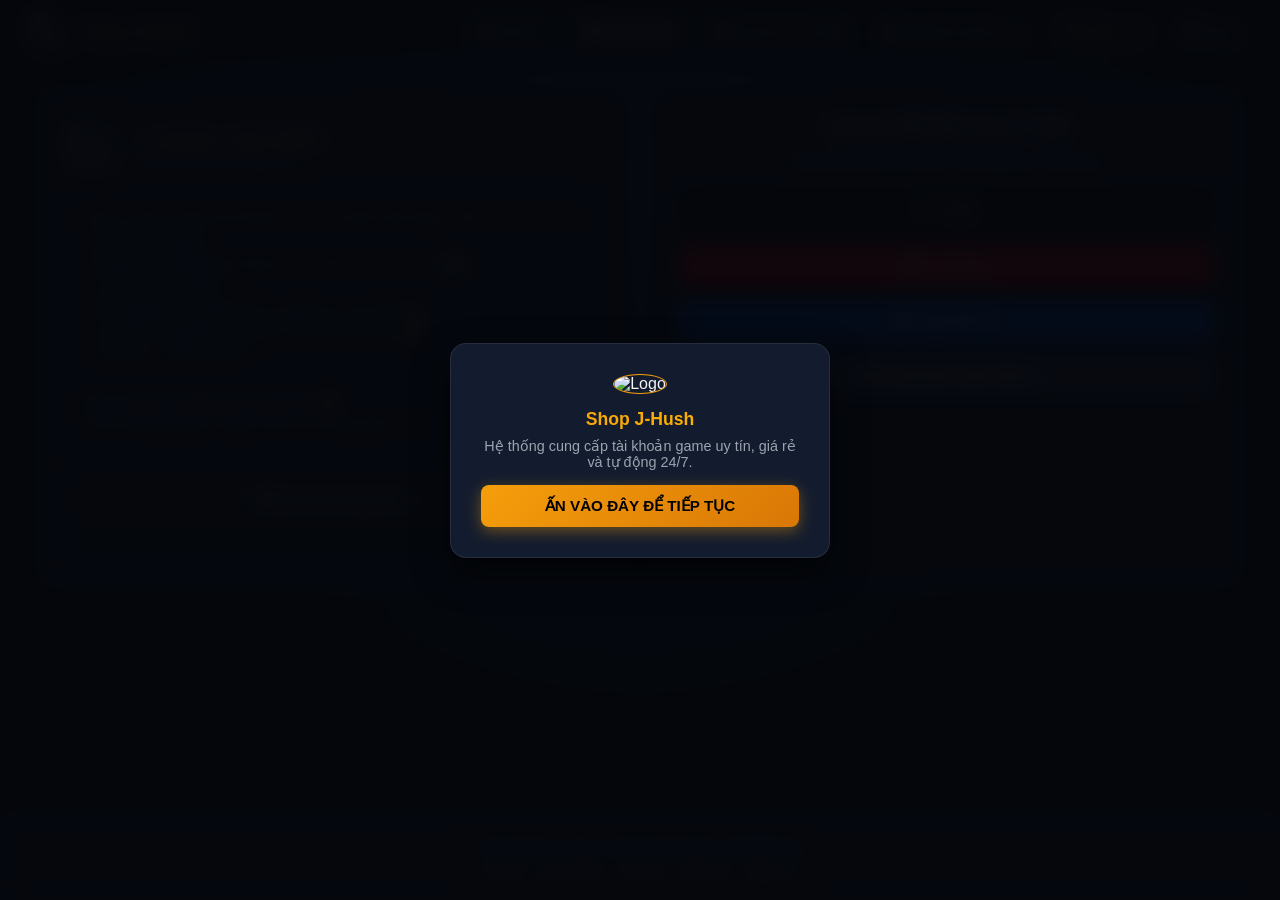
==== index.html @ 94e9c57f "Add files via upload" ====
<!DOCTYPE html>
<html lang="vi">
<head>
    <meta charset="UTF-8">
    <meta name="viewport" content="width=device-width, initial-scale=1.0">
    <meta name="description" content="Shop J-Hush - Hệ thống cung cấp tài khoản game uy tín, giá rẻ, thanh toán tự động qua QR 24/7.">
    <title>Shop J-Hush - Hệ Thống Tài Khoản Game Uy Tín</title>
    <!-- Preconnect tới các domain bên ngoài để giảm độ trễ DNS/TLS khi tải font & ảnh -->
    <link rel="preconnect" href="https://cdnjs.cloudflare.com" crossorigin>
    <link rel="preconnect" href="https://images.unsplash.com" crossorigin>
    <link rel="preconnect" href="https://img.vietqr.io" crossorigin>
    <!-- FontAwesome Icons -->
    <link rel="stylesheet" href="https://cdnjs.cloudflare.com/ajax/libs/font-awesome/6.4.0/css/all.min.css">
    <!-- CSS Tùy Chỉnh -->
    <link rel="stylesheet" href="style.css">
</head>
<body>

    <!-- Lớp nền động giả lập iFrame/Mask -->
    <div class="default-mask"></div>

    <!-- Màn hình chào mừng lần đầu truy cập (Kích hoạt âm thanh & Vào trang) -->
    <div class="welcome-overlay" id="welcomeOverlay">
        <div class="welcome-card animate-pop">
            <img src="https://images.unsplash.com/photo-1535713875002-d1d0cf377fde?w=100" class="welcome-logo site-logo" id="welcomeLogoImg" alt="Logo">
            <h2 class="brand-title" style="margin-bottom: 8px;">Shop J-Hush</h2>
            <p style="font-size: 0.9rem; color: var(--text-muted); margin-bottom: 15px;">Hệ thống cung cấp tài khoản game uy tín, giá rẻ và tự động 24/7.</p>
            <button class="btn-continue" onclick="enterWebsite()">ẤN VÀO ĐÂY ĐỂ TIẾP TỤC</button>
        </div>
    </div>

    <!-- Thanh Điều Hướng (Navbar) -->
    <header class="top-navbar">
        <div class="nav-left">
            <img src="https://images.unsplash.com/photo-1535713875002-d1d0cf377fde?w=100" class="site-logo" id="navbarLogoImg" alt="Logo">
            <span class="brand-title">Shop J-Hush</span>
        </div>
        <nav class="nav-right">
            <a href="#" class="nav-link" onclick="switchTab('promoTab', this)"><i class="fa-solid fa-gift"></i> Ưu Đãi</a>
            <a href="#" class="nav-link active" onclick="switchTab('introTab', this)"><i class="fa-solid fa-circle-info"></i> Giới Thiệu</a>
            <a href="#" class="nav-link" onclick="switchTab('shopTab', this)"><i class="fa-solid fa-store"></i> Lựa Acc Có Sẵn</a>
            <a href="#" class="nav-link" onclick="switchTab('formTab', this)"><i class="fa-solid fa-file-pen"></i> Đăng Kí Mua Acc</a>
            <a href="admin.html" class="nav-link admin-nav-btn"><i class="fa-solid fa-shield-halved"></i> Quản Trị</a>
            <button class="btn-theme-toggle" id="themeToggleBtn" onclick="toggleTheme()"><i class="fa-solid fa-sun"></i> Sáng</button>
        </nav>
    </header>

    <!-- Nội Dung Chính SPA (Khách Hàng) -->
    <main class="main-content">

        <!-- TAB 1: ƯU ĐÃI (PROMO) -->
        <section id="promoTab" class="page-tab">
            <div class="promo-container">
                <div class="promo-box hover-card">
                    <i class="fa-solid fa-fire" style="font-size: 2.5rem; color: var(--gold); margin-bottom: 12px;"></i>
                    <h3>Mã Giảm Giá 5% Đơn Đầu Tiên</h3>
                    <p style="color: var(--text-muted); font-size: 0.9rem; margin: 10px 0 15px;">Hệ thống chống gian lận ghi nhận thiết bị của bạn. Nhận mã định danh ngay:</p>
                    <div id="discountCodeDisplay" style="background: rgba(0,0,0,0.3); padding: 10px; border-radius: 6px; font-weight: bold; color: var(--gold); margin-bottom: 15px;">Đang kiểm tra thiết bị...</div>
                    <button class="btn-buy" onclick="claimDiscountCode()">Nhận Mã Giảm Giá</button>
                </div>
                <div class="promo-box hover-card">
                    <i class="fa-solid fa-dharmachakra" style="font-size: 2.5rem; color: var(--accent-blue); margin-bottom: 12px;"></i>
                    <h3>Vòng Quay May Mắn (Wheel Deal)</h3>
                    <p style="color: var(--text-muted); font-size: 0.9rem; margin: 10px 0 15px;">Thử vận may trúng thẻ cào, mã giảm giá khủng hoặc acc VIP miễn phí.</p>
                    <div class="wheel-container">
                        <div class="wheel-pointer"></div>
                        <div class="wheel-circle" id="wheelCircle">
                            <div class="wheel-slice slice-1"><span>10k</span></div>
                            <div class="wheel-slice slice-2"><span>Giảm 5%</span></div>
                            <div class="wheel-slice slice-3"><span>20k</span></div>
                            <div class="wheel-slice slice-4"><span>Chúc May Mắn</span></div>
                            <div class="wheel-slice slice-5"><span>Giảm 10%</span></div>
                            <div class="wheel-slice slice-6"><span>Thẻ 50k</span></div>
                        </div>
                    </div>
                    <button class="btn-submit pulse-anim" style="margin-top: 15px;" onclick="spinWheel()">Quay Thưởng Ngay</button>
                </div>
            </div>
        </section>

        <!-- TAB 2: GIỚI THIỆU (INTRO) -->
        <section id="introTab" class="page-tab active">
            <div class="intro-dual-grid">
                <!-- Cột trái: Thẻ Profile Admin & Trình phát nhạc -->
                <div class="intro-box text-left-box hover-card">
                    <div style="display: flex; align-items: center; gap: 15px; margin-bottom: 15px;">
                        <img src="https://images.unsplash.com/photo-1535713875002-d1d0cf377fde?w=100" class="site-logo admin-avatar-profile" id="introAvatarImg" alt="Avatar Admin" style="width: 60px; height: 60px;">
                        <div>
                            <h2 class="brand-title" style="font-size: 1.25rem;" id="introAdminTitle">J-HUSH / HUY ĐỨC</h2>
                            <p style="font-size: 0.82rem; color: var(--text-muted);">Uy tín tạo nên thương hiệu</p>
                        </div>
                    </div>

                    <!-- Nội dung giới thiệu -->
                    <div class="intro-text-content" id="displayIntroText">
                        Chào cả nhà. Shop mk là buôn của các ad lớn (ad Công, Trâm ...vv) cọc ut và có ctv hơn 50 group.<br>
                        - Mk buôn lên tương tác rộng ae nào cần tìm gì cứ ib mk 📩<br>
                        - Có cân tg có check ut<br>
                        - Hỗ trợ góp, tìm và lên đời acc (thuê acc trọn đời) 🔥<br>
                        - Ae vào thì nhớ để mk một slot +kèo cân hết luôn 🥰<br>
                        - Các dịch vụ khác liqi và ff<br><br>
                        <b>Lưu ý: Hãy là người gd thông minh 🫰</b><br>
                        Theo dõi đồng hành cùng mk trên nền tảng khác nhớ...
                    </div>
                    
                    <!-- Trình phát nhạc nền tùy chỉnh -->
                    <div class="music-player-box">
                        <audio id="bgAudio" loop></audio>
                        <div style="display: flex; gap: 10px; margin-bottom: 8px;">
                            <button class="btn-play-custom" id="btnPlayMusic" onclick="togglePlayMusic()"><i class="fa-solid fa-play"></i> Phát/Tạm dừng nhạc</button>
                        </div>
                        <div class="progress-container" onclick="seekAudio(event)">
                            <div class="progress-bar" id="audioProgressBar"></div>
                        </div>
                        <div class="time-display" id="audioTimeDisplay">0:00</div>
                    </div>
                </div>

                <!-- Cột phải: Thông tin liên kết mạng xã hội chính thức -->
                <div class="intro-box hover-card" style="text-align: center;">
                    <h3 style="margin-bottom: 15px;"><i class="fa-solid fa-share-nodes" style="color: var(--gold);"></i> Kênh Kết Nối Chính Thức</h3>
                    <p style="font-size: 0.85rem; color: var(--text-muted); margin-bottom: 20px;">Giao dịch trực tiếp qua các nền tảng sau của Shop:</p>
                    
                    <div class="social-links-grid" style="grid-template-columns: 1fr; gap: 15px;">
                        <a href="#" id="socialTiktok" target="_blank" class="social-hover-btn tiktok"><i class="fa-brands fa-tiktok"></i> TikTok</a>
                        <a href="#" id="socialYoutube" target="_blank" class="social-hover-btn youtube"><i class="fa-brands fa-youtube"></i> YouTube</a>
                        <a href="#" id="socialZalo" target="_blank" class="social-hover-btn zalo"><i class="fa-solid fa-comment-sms"></i> Zalo Hỗ Trợ</a>
                        <a href="#" id="socialFacebook" class="social-hover-btn facebook"><i class="fa-brands fa-facebook"></i> Facebook</a>
                    </div>
                </div>
            </div>
        </section>

        <!-- TAB 3: LỰA ACC CÓ SẴN (SHOP) -->
        <section id="shopTab" class="page-tab">
            <div class="filter-section">
                <input type="text" id="searchInput" class="filter-input" placeholder="Tìm theo tên acc hoặc mã số (VD: JH-01)..." onkeyup="filterAccounts()">
                <div class="preset-buttons">
                    <button class="btn-preset active" onclick="setPriceFilter('all', this)">Tất cả</button>
                    <button class="btn-preset" onclick="setPriceFilter('cheap', this)">&lt; 100k</button>
                    <button class="btn-preset" onclick="setPriceFilter('mid', this)">100k - 500k</button>
                    <button class="btn-preset" onclick="setPriceFilter('high', this)">500k - 2Tr</button>
                    <button class="btn-preset" onclick="setPriceFilter('expensive', this)">&gt; 2Tr</button>
                </div>
            </div>

            <!-- Lưới hiển thị tài khoản kèm trạng thái Đang bán / Đã bán / Bị ban -->
            <div class="acc-grid" id="accountGrid"></div>
        </section>

        <!-- TAB 4: ĐĂNG KÍ MUA ACC (FORM) -->
        <section id="formTab" class="page-tab">
            <div class="admin-box hover-card" style="max-width: 800px; margin: 0 auto; text-align: center;">
                <h3 style="margin-bottom: 12px;"><i class="fa-solid fa-file-pen"></i> Đăng Kí & Yêu Cầu Tìm Acc Theo Yêu Cầu</h3>
                <p style="color: var(--text-muted); font-size: 0.9rem; margin-bottom: 20px;">Điền thông tin trực tiếp qua biểu mẫu Google Forms bên dưới hoặc mở sang tab riêng.</p>
                <div style="position: relative; padding-bottom: 56.25%; height: 0; overflow: hidden; border-radius: 8px; border: 1px solid var(--card-border);">
                    <iframe src="https://docs.google.com/forms/d/e/1FAIpQLSe.../viewform?embedded=true" style="position: absolute; top: 0; left: 0; width: 100%; height: 100%; border:0;" allowfullscreen>Đang tải...</iframe>
                </div>
                <a href="https://docs.google.com/forms/" target="_blank" class="btn-submit" style="display: inline-block; margin-top: 20px; text-decoration: none;">Mở Biểu Mẫu Trực Tuyến Nền Tảng Gốc</a>
            </div>
        </section>

    </main>

    <!-- Modal Thanh Toán QR Tự Động -->
    <div class="modal-overlay" id="buyModal">
        <div class="modal-card animate-pop">
            <button class="btn-close-modal" onclick="closeModal()">&times;</button>
            <h3 style="margin-bottom: 10px;"><i class="fa-solid fa-qrcode"></i> Thanh Toán Tự Động Qua QR</h3>
            <p style="font-size: 0.85rem; color: var(--text-muted); margin-bottom: 12px;">Quét mã QR bên dưới để thanh toán. Cú pháp chuyển khoản tự động kèm theo mã:</p>
            
            <div style="background: rgba(255,255,255,0.05); padding: 10px; border-radius: 8px; margin-bottom: 12px; text-align: center;">
                <img id="modalQrImg" src="" alt="QR Ngân Hàng" style="width: 180px; height: 180px; object-fit: contain; border-radius: 6px; background: white; padding: 5px;">
                <div style="margin-top: 8px; font-size: 0.9rem; font-weight: bold; color: var(--gold);" id="modalSyntaxCode">Nội dung CK: Mua JH-01</div>
            </div>

            <div style="display: flex; justify-content: space-between; align-items: center; margin-bottom: 15px; background: rgba(0,0,0,0.2); padding: 10px; border-radius: 6px;">
                <span id="modalAccCode" style="font-size: 0.85rem; color: var(--gold); font-weight: bold;">JH-01</span>
                <span id="modalAccPrice" style="color: #22c55e; font-weight: 800; font-size: 1.15rem;">0đ</span>
            </div>
            <button class="btn-submit" onclick="confirmPaymentZalo()">Xác Nhận Đã Chuyển & Gửi Zalo Admin</button>
        </div>
    </div>

    <!-- Chân Trang Footer -->
    <footer class="site-footer">
        <p>&copy; 2026 Shop J-Hush. Hotline/Zalo hỗ trợ: 0362062410.</p>
        <div class="footer-socials">
            <a href="#" onclick="switchTab('promoTab', document.querySelectorAll('.nav-link')[0])">Ưu Đãi</a>
            <a href="#" onclick="switchTab('introTab', document.querySelectorAll('.nav-link')[1])">Giới Thiệu</a>
            <a href="#" onclick="switchTab('shopTab', document.querySelectorAll('.nav-link')[2])">Lựa Acc</a>
            <a href="#" onclick="switchTab('formTab', document.querySelectorAll('.nav-link')[3])">Đăng Kí</a>
            <a href="admin.html">Quản Trị</a>
        </div>
    </footer>

    <!-- JavaScript Tùy Chỉnh -->
    <script src="data.js" defer></script>
    <script src="script.js" defer></script>
</body>
</html>
---- style.css ----
/* Thiết lập biến màu sắc cơ bản (Mặc định: Giao diện Tối/Dark Mode) */
:root {
    --bg-main: #0b0f19;
    --bg-card: #131c2e;
    --card-border: rgba(255, 255, 255, 0.08);
    --text-main: #f3f4f6;
    --text-muted: #9ca3af;
    --gold: #f59e0b;
    --accent-blue: #3b82f6;
    --accent-glow: rgba(59, 130, 246, 0.3);
    --nav-bg: rgba(11, 15, 25, 0.85);
}

/* Biến màu cho Giao diện Sáng (Light Mode) */
body.light-theme {
    --bg-main: #f4f6f8;
    --bg-card: #ffffff;
    --card-border: rgba(0, 0, 0, 0.1);
    --text-main: #1f2937;
    --text-muted: #6b7280;
    --gold: #d97706;
    --accent-blue: #2563eb;
    --accent-glow: rgba(37, 99, 235, 0.2);
    --nav-bg: rgba(244, 246, 248, 0.9);
}

* {
    box-sizing: border-box;
    margin: 0;
    padding: 0;
    font-family: 'Segoe UI', Tahoma, Geneva, Verdana, sans-serif;
}

/* Tối ưu: chỉ áp transition cho các phần tử thực sự đổi màu khi chuyển Sáng/Tối,
   thay vì toàn bộ trang (giảm tải cho trình duyệt, đặc biệt trên máy yếu). */
body,
.welcome-card, .top-navbar, .hover-card, .acc-card, .filter-section,
.filter-input, .btn-theme-toggle, .btn-preset, .modal-card, .site-footer,
.nav-link, .progress-container, .music-player-box {
    transition: background-color 0.3s ease, color 0.3s ease, border-color 0.3s ease;
}

body {
    background-color: var(--bg-main);
    color: var(--text-main);
    min-height: 100vh;
    display: flex;
    flex-direction: column;
    overflow-x: hidden;
}

/* Lớp nền Mask mờ động */
.default-mask {
    position: fixed;
    top: 0; left: 0; width: 100%; height: 100%;
    background: radial-gradient(circle at 50% 20%, var(--accent-glow) 0%, transparent 60%);
    pointer-events: none;
    z-index: 0;
}

/* Màn hình Chào Mừng Lần Đầu (Welcome Overlay) */
.welcome-overlay {
    position: fixed;
    top: 0; left: 0; width: 100%; height: 100%;
    background: rgba(5, 7, 12, 0.95);
    backdrop-filter: blur(10px);
    z-index: 9999;
    display: flex;
    align-items: center;
    justify-content: center;
    transition: opacity 0.5s ease, visibility 0.5s ease;
}

.welcome-overlay.hidden {
    opacity: 0;
    visibility: hidden;
}

.welcome-card {
    background: var(--bg-card);
    border: 1px solid var(--card-border);
    padding: 30px;
    border-radius: 16px;
    text-align: center;
    max-width: 380px;
    width: 90%;
    box-shadow: 0 15px 35px rgba(0,0,0,0.5);
}

.welcome-logo {
    width: 75px;
    height: 75px;
    border-radius: 50%;
    object-fit: cover;
    border: 2px solid var(--gold);
    margin-bottom: 15px;
}

.btn-continue {
    background: linear-gradient(135deg, var(--gold), #d97706);
    color: #000;
    border: none;
    padding: 12px 20px;
    font-weight: bold;
    border-radius: 8px;
    cursor: pointer;
    width: 100%;
    font-size: 0.95rem;
    box-shadow: 0 4px 15px rgba(245, 158, 11, 0.4);
}

.btn-continue:hover {
    filter: brightness(1.1);
}

/* Thanh điều hướng (Top Navbar) */
.top-navbar {
    position: sticky;
    top: 0;
    background: var(--nav-bg);
    backdrop-filter: blur(12px);
    border-bottom: 1px solid var(--card-border);
    display: flex;
    justify-content: space-between;
    align-items: center;
    padding: 12px 30px;
    z-index: 1000;
}

.nav-left {
    display: flex;
    align-items: center;
    gap: 12px;
}

.site-logo {
    width: 40px;
    height: 40px;
    border-radius: 50%;
    object-fit: cover;
    border: 1px solid var(--gold);
}

.brand-title {
    font-size: 1.1rem;
    font-weight: 800;
    background: linear-gradient(135deg, var(--gold), #ffb703);
    -webkit-background-clip: text;
    -webkit-text-fill-color: transparent;
}

.nav-right {
    display: flex;
    align-items: center;
    gap: 15px;
}

.nav-link {
    color: var(--text-muted);
    text-decoration: none;
    font-size: 0.9rem;
    font-weight: 600;
    padding: 6px 12px;
    border-radius: 6px;
    display: flex;
    align-items: center;
    gap: 6px;
}

.nav-link:hover, .nav-link.active {
    color: var(--text-main);
    background: rgba(255,255,255,0.06);
}

.admin-nav-btn {
    border: 1px solid rgba(245, 158, 11, 0.4);
    color: var(--gold);
}

.btn-theme-toggle {
    background: transparent;
    border: 1px solid var(--card-border);
    color: var(--text-main);
    padding: 6px 12px;
    border-radius: 6px;
    cursor: pointer;
    font-size: 0.85rem;
    display: flex;
    align-items: center;
    gap: 6px;
}

/* Nội dung chính SPA */
.main-content {
    flex: 1;
    max-width: 1200px;
    width: 95%;
    margin: 25px auto;
    position: relative;
    z-index: 1;
}

.page-tab {
    display: none;
    animation: fadeIn 0.4s ease forwards;
}

.page-tab.active {
    display: block;
}

@keyframes fadeIn {
    from { opacity: 0; transform: translateY(10px); }
    to { opacity: 1; transform: translateY(0); }
}

/* Hiệu ứng khung thẻ hover */
.hover-card {
    background: var(--bg-card);
    border: 1px solid var(--card-border);
    border-radius: 14px;
    padding: 25px;
    box-shadow: 0 8px 25px rgba(0,0,0,0.2);
}

/* Tab Ưu Đãi (Promo) */
.promo-container {
    display: grid;
    grid-template-columns: repeat(auto-fit, minmax(320px, 1fr));
    gap: 20px;
}

.promo-box {
    text-align: center;
}

.btn-buy {
    background: var(--accent-blue);
    color: white;
    border: none;
    padding: 10px 20px;
    border-radius: 6px;
    cursor: pointer;
    font-weight: 600;
}

/* Vòng quay may mắn */
.wheel-container {
    position: relative;
    width: 200px;
    height: 200px;
    margin: 15px auto;
    border-radius: 50%;
    border: 4px solid var(--gold);
    overflow: hidden;
    box-shadow: 0 0 15px rgba(245, 158, 11, 0.3);
}

.wheel-circle {
    width: 100%;
    height: 100%;
    position: relative;
    border-radius: 50%;
    transition: transform 4s cubic-bezier(0.15, 0.9, 0.2, 1);
}

.wheel-slice {
    position: absolute;
    width: 50%;
    height: 50%;
    transform-origin: 100% 100%;
    display: flex;
    align-items: center;
    justify-content: center;
    font-size: 0.75rem;
    font-weight: bold;
    color: #fff;
    border: 1px solid rgba(0,0,0,0.2);
}

.wheel-slice span {
    transform: rotate(45deg);
    position: absolute;
    bottom: 20px;
    right: 20px;
}

.slice-1 { background: #ef4444; transform: rotate(0deg) skewY(-30deg); }
.slice-2 { background: #f59e0b; transform: rotate(60deg) skewY(-30deg); }
.slice-3 { background: #10b981; transform: rotate(120deg) skewY(-30deg); }
.slice-4 { background: #3b82f6; transform: rotate(180deg) skewY(-30deg); }
.slice-5 { background: #8b5cf6; transform: rotate(240deg) skewY(-30deg); }
.slice-6 { background: #ec4899; transform: rotate(300deg) skewY(-30deg); }

.wheel-pointer {
    position: absolute;
    top: -10px;
    left: 50%;
    transform: translateX(-50%);
    width: 0; height: 0;
    border-left: 10px solid transparent;
    border-right: 10px solid transparent;
    border-top: 15px solid #fff;
    z-index: 10;
}

/* Tab Giới Thiệu (Intro Dual Grid) */
.intro-dual-grid {
    display: grid;
    grid-template-columns: 1fr 1fr;
    gap: 25px;
}

@media(max-width: 850px) {
    .intro-dual-grid { grid-template-columns: 1fr; }
    .top-navbar { padding: 10px 15px; flex-direction: column; gap: 10px; }
    .nav-right { flex-wrap: wrap; justify-content: center; }
}

.intro-text-content {
    font-size: 0.9rem;
    line-height: 1.6;
    color: var(--text-muted);
    background: rgba(0,0,0,0.2);
    padding: 15px;
    border-radius: 8px;
    margin-bottom: 20px;
}

/* Trình phát nhạc custom */
.music-player-box {
    background: rgba(0,0,0,0.3);
    padding: 12px;
    border-radius: 8px;
    border: 1px solid var(--card-border);
}

.btn-play-custom {
    background: rgba(255,255,255,0.08);
    border: 1px solid var(--card-border);
    color: var(--text-main);
    padding: 6px 12px;
    border-radius: 6px;
    cursor: pointer;
    font-size: 0.85rem;
    display: flex;
    align-items: center;
    gap: 6px;
    width: 100%;
    justify-content: center;
}

.progress-container {
    width: 100%;
    height: 6px;
    background: rgba(255,255,255,0.1);
    border-radius: 3px;
    cursor: pointer;
    margin-top: 8px;
    overflow: hidden;
}

.progress-bar {
    width: 0%;
    height: 100%;
    background: var(--gold);
    border-radius: 3px;
}

.time-display {
    font-size: 0.75rem;
    color: var(--text-muted);
    text-align: right;
    margin-top: 4px;
}

/* Các nút liên kết mạng xã hội */
.social-links-grid {
    display: grid;
    gap: 10px;
}

.social-hover-btn {
    display: flex;
    align-items: center;
    justify-content: center;
    gap: 10px;
    padding: 12px;
    border-radius: 8px;
    text-decoration: none;
    font-weight: 600;
    font-size: 0.9rem;
    color: white;
    box-shadow: 0 4px 12px rgba(0,0,0,0.2);
}

.social-hover-btn.tiktok { background: #000000; border: 1px solid #333; }
.social-hover-btn.youtube { background: #ff0000; }
.social-hover-btn.zalo { background: #0068ff; }
.social-hover-btn.facebook { background: #475569; opacity: 0.8; }

/* Tab Shop Lựa Acc */
.filter-section {
    margin-bottom: 25px;
    background: var(--bg-card);
    padding: 20px;
    border-radius: 14px;
    border: 1px solid var(--card-border);
}

.filter-input {
    width: 100%;
    padding: 12px 15px;
    background: rgba(0,0,0,0.2);
    border: 1px solid var(--card-border);
    border-radius: 8px;
    color: var(--text-main);
    font-size: 0.95rem;
    margin-bottom: 15px;
}

.preset-buttons {
    display: flex;
    gap: 10px;
    flex-wrap: wrap;
}

.btn-preset {
    background: rgba(255,255,255,0.05);
    border: 1px solid var(--card-border);
    color: var(--text-muted);
    padding: 6px 14px;
    border-radius: 6px;
    cursor: pointer;
    font-size: 0.85rem;
    font-weight: 600;
}

.btn-preset.active {
    background: var(--gold);
    color: #000;
    border-color: var(--gold);
}

/* Lưới hiển thị tài khoản */
.acc-grid {
    display: grid;
    grid-template-columns: repeat(auto-fill, minmax(260px, 1fr));
    gap: 20px;
}

.acc-card {
    background: var(--bg-card);
    border: 1px solid var(--card-border);
    border-radius: 12px;
    overflow: hidden;
    display: flex;
    flex-direction: column;
    box-shadow: 0 5px 15px rgba(0,0,0,0.2);
}

.acc-img-wrap {
    position: relative;
    width: 100%;
    height: 150px;
}

.acc-img-wrap img {
    width: 100%;
    height: 100%;
    object-fit: cover;
}

.acc-status-badge {
    position: absolute;
    top: 10px;
    right: 10px;
    padding: 4px 10px;
    border-radius: 4px;
    font-size: 0.75rem;
    font-weight: bold;
}

.badge-selling { background: #10b981; color: white; }
.badge-sold { background: #6b7280; color: white; }
.badge-banned { background: #ef4444; color: white; }
.badge-hacked { background: #f97316; color: #1a1200; }

.acc-body {
    padding: 15px;
    display: flex;
    flex-direction: column;
    gap: 8px;
    flex: 1;
}

.acc-title {
    font-size: 1rem;
    font-weight: bold;
}

.acc-code {
    font-size: 0.8rem;
    color: var(--gold);
    font-weight: bold;
}

.acc-price {
    font-size: 1.1rem;
    font-weight: 800;
    color: #22c55e;
    margin-top: auto;
}

.btn-action-acc {
    background: var(--accent-blue);
    color: white;
    border: none;
    padding: 8px;
    border-radius: 6px;
    font-weight: bold;
    cursor: pointer;
    margin-top: 10px;
    text-align: center;
}

.btn-action-acc:disabled {
    background: #4b5563;
    cursor: not-allowed;
    opacity: 0.7;
}

/* Modal Thanh Toán */
.modal-overlay {
    position: fixed;
    top: 0; left: 0; width: 100%; height: 100%;
    background: rgba(0,0,0,0.8);
    backdrop-filter: blur(5px);
    z-index: 2000;
    display: flex;
    align-items: center;
    justify-content: center;
    opacity: 0;
    visibility: hidden;
    transition: 0.3s ease;
}

.modal-overlay.active {
    opacity: 1;
    visibility: visible;
}

.modal-card {
    background: var(--bg-card);
    border: 1px solid var(--card-border);
    padding: 25px;
    border-radius: 14px;
    width: 90%;
    max-width: 400px;
    position: relative;
    box-shadow: 0 15px 35px rgba(0,0,0,0.5);
}

.btn-close-modal {
    position: absolute;
    top: 12px; right: 15px;
    background: none; border: none;
    color: var(--text-muted);
    font-size: 1.5rem;
    cursor: pointer;
}

.btn-submit {
    background: var(--gold);
    color: #000;
    border: none;
    padding: 10px;
    border-radius: 6px;
    font-weight: bold;
    width: 100%;
    cursor: pointer;
    margin-top: 10px;
}

/* Footer Chân trang */
.site-footer {
    background: var(--bg-card);
    border-top: 1px solid var(--card-border);
    padding: 20px;
    text-align: center;
    font-size: 0.85rem;
    color: var(--text-muted);
    margin-top: auto;
}

.footer-socials {
    display: flex;
    justify-content: center;
    gap: 15px;
    margin-top: 10px;
}

.footer-socials a {
    color: var(--gold);
    text-decoration: none;
    font-size: 0.85rem;
}
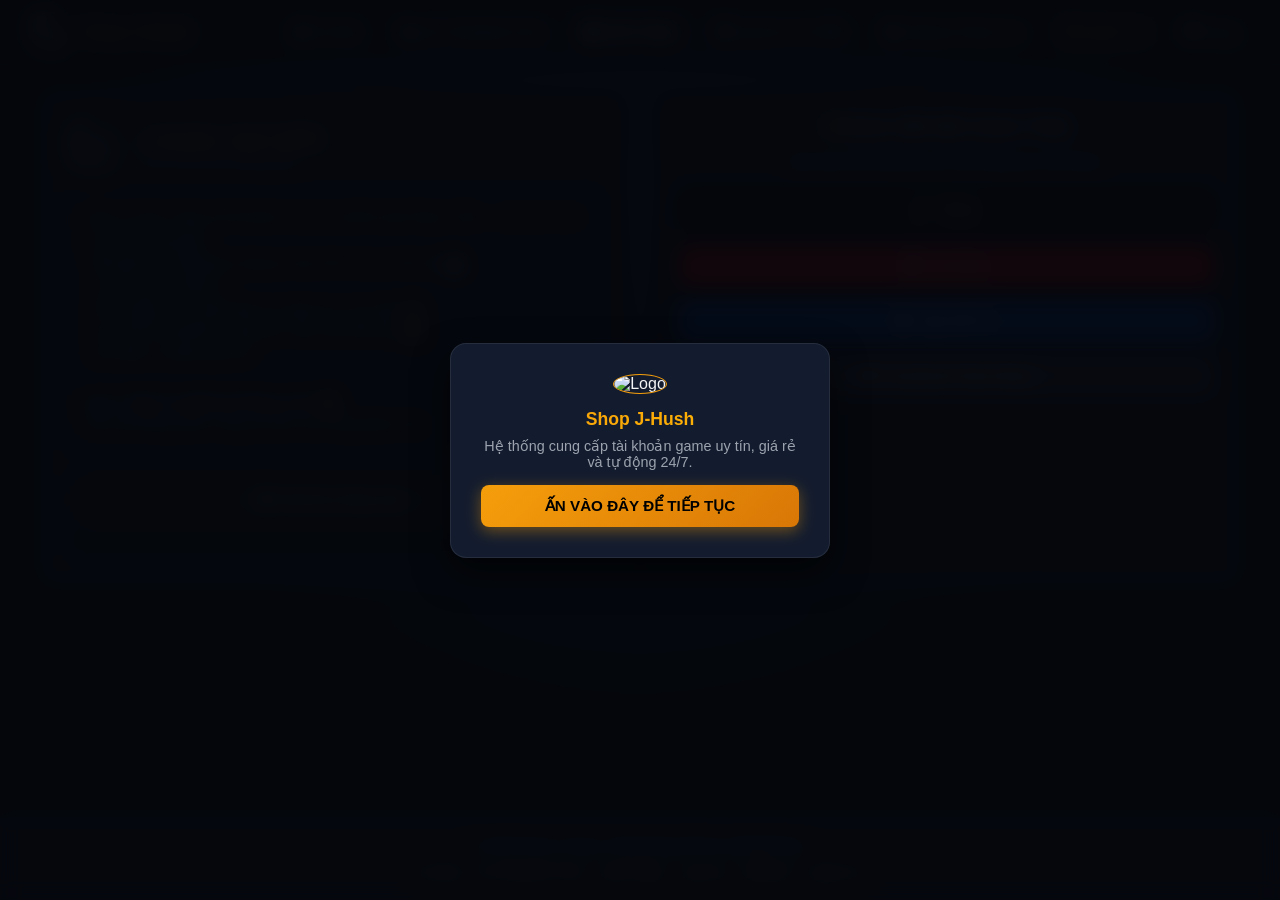
==== commit c634cb64: "Add files via upload" ====
--- a/index.html
+++ b/index.html
@@ -37,6 +37,7 @@
         </div>
         <nav class="nav-right">
             <a href="#" class="nav-link" onclick="switchTab('promoTab', this)"><i class="fa-solid fa-gift"></i> Ưu Đãi</a>
+            <a href="#" class="nav-link" onclick="switchTab('randomTab', this)"><i class="fa-solid fa-dice"></i> Acc Random Free</a>
             <a href="#" class="nav-link active" onclick="switchTab('introTab', this)"><i class="fa-solid fa-circle-info"></i> Giới Thiệu</a>
             <a href="#" class="nav-link" onclick="switchTab('shopTab', this)"><i class="fa-solid fa-store"></i> Lựa Acc Có Sẵn</a>
             <a href="#" class="nav-link" onclick="switchTab('formTab', this)"><i class="fa-solid fa-file-pen"></i> Đăng Kí Mua Acc</a>
@@ -54,14 +55,14 @@
                 <div class="promo-box hover-card">
                     <i class="fa-solid fa-fire" style="font-size: 2.5rem; color: var(--gold); margin-bottom: 12px;"></i>
                     <h3>Mã Giảm Giá 5% Đơn Đầu Tiên</h3>
-                    <p style="color: var(--text-muted); font-size: 0.9rem; margin: 10px 0 15px;">Hệ thống chống gian lận ghi nhận thiết bị của bạn. Nhận mã định danh ngay:</p>
+                    <p style="color: var(--text-muted); font-size: 0.85rem; margin: 10px 0 15px;">Áp dụng giảm 5% cho <b>1 đơn bất kỳ</b>, dùng được <b>1 lần duy nhất / thiết bị</b>. Không áp dụng cho Acc Reg. Mã sẽ tự động được áp khi bạn mua acc.</p>
                     <div id="discountCodeDisplay" style="background: rgba(0,0,0,0.3); padding: 10px; border-radius: 6px; font-weight: bold; color: var(--gold); margin-bottom: 15px;">Đang kiểm tra thiết bị...</div>
                     <button class="btn-buy" onclick="claimDiscountCode()">Nhận Mã Giảm Giá</button>
                 </div>
                 <div class="promo-box hover-card">
                     <i class="fa-solid fa-dharmachakra" style="font-size: 2.5rem; color: var(--accent-blue); margin-bottom: 12px;"></i>
                     <h3>Vòng Quay May Mắn (Wheel Deal)</h3>
-                    <p style="color: var(--text-muted); font-size: 0.9rem; margin: 10px 0 15px;">Thử vận may trúng thẻ cào, mã giảm giá khủng hoặc acc VIP miễn phí.</p>
+                    <p style="color: var(--text-muted); font-size: 0.85rem; margin: 10px 0 15px;">Mỗi thiết bị được quay <b>1 lượt / tháng</b>, xác suất trúng phần thưởng lớn là <b>1/1000</b> (minh bạch, reset vào đầu tháng sau).</p>
                     <div class="wheel-container">
                         <div class="wheel-pointer"></div>
                         <div class="wheel-circle" id="wheelCircle">
@@ -73,11 +74,54 @@
                             <div class="wheel-slice slice-6"><span>Thẻ 50k</span></div>
                         </div>
                     </div>
-                    <button class="btn-submit pulse-anim" style="margin-top: 15px;" onclick="spinWheel()">Quay Thưởng Ngay</button>
-                </div>
-            </div>
-        </section>
-
+                    <button class="btn-submit pulse-anim" style="margin-top: 15px;" onclick="spinWheel()" id="promoSpinBtn">Quay Thưởng Ngay</button>
+                    <p id="promoWheelStatus" style="font-size: 0.8rem; color: var(--text-muted); margin-top: 8px;"></p>
+                </div>
+            </div>
+        </section>
+
+        <!-- TAB MỚI: ACC RANDOM FREE (quay nhận acc miễn phí, xác suất 1/1000, reset mỗi ngày) -->
+        <section id="randomTab" class="page-tab">
+            <div class="promo-container" style="grid-template-columns: 1fr; max-width: 480px; margin: 0 auto;">
+                <div class="promo-box hover-card">
+                    <i class="fa-solid fa-dice" style="font-size: 2.5rem; color: var(--gold); margin-bottom: 12px;"></i>
+                    <h3>Acc Random Free</h3>
+                    <p style="color: var(--text-muted); font-size: 0.85rem; margin: 10px 0 15px;">
+                        Quay miễn phí, xác suất trúng acc là <b>1/1000</b>, minh bạch tuyệt đối. Mỗi thiết bị chỉ được quay
+                        <b>1 lần / ngày</b> (reset lúc 0h). Trúng thưởng là nhận thông tin acc ngay lập tức bên dưới.
+                    </p>
+                    <div class="wheel-container">
+                        <div class="wheel-pointer"></div>
+                        <div class="wheel-circle" id="freeWheelCircle">
+                            <div class="wheel-slice slice-1"><span>Chúc May Mắn</span></div>
+                            <div class="wheel-slice slice-2"><span>Chúc May Mắn</span></div>
+                            <div class="wheel-slice slice-3"><span>Trúng Acc!</span></div>
+                            <div class="wheel-slice slice-4"><span>Chúc May Mắn</span></div>
+                            <div class="wheel-slice slice-5"><span>Chúc May Mắn</span></div>
+                            <div class="wheel-slice slice-6"><span>Chúc May Mắn</span></div>
+                        </div>
+                    </div>
+                    <button class="btn-submit pulse-anim" style="margin-top: 15px;" onclick="spinFreeWheel()" id="freeSpinBtn">Quay Nhận Acc Free</button>
+                    <p id="freeSpinStatus" style="font-size: 0.8rem; color: var(--text-muted); margin-top: 8px;"></p>
+
+                    <!-- Hiển thị acc trúng thưởng (nếu có) minh bạch ngay tại đây -->
+                    <div id="freeAccPrizeBox" style="display:none; margin-top: 15px; text-align: left; background: rgba(16,185,129,0.1); border: 1px solid #10b981; border-radius: 8px; padding: 12px;">
+                        <p style="color:#10b981; font-weight:bold; margin-bottom:8px;"><i class="fa-solid fa-circle-check"></i> Chúc mừng! Bạn đã trúng acc:</p>
+                        <div style="display:flex; gap:10px; align-items:center;">
+                            <img id="freeAccPrizeImg" src="" alt="Acc trúng thưởng" style="width:60px;height:60px;border-radius:8px;object-fit:cover;">
+                            <div>
+                                <div style="font-weight:bold;" id="freeAccPrizeName"></div>
+                                <div style="font-size:0.8rem; color: var(--text-muted);" id="freeAccPrizeCode"></div>
+                            </div>
+                        </div>
+                        <p style="font-size:0.85rem; margin-top:8px;" id="freeAccPrizeInfo"></p>
+                        <p style="font-size:0.8rem; color: var(--text-muted); margin-top:6px;" id="freeAccPrizeDesc"></p>
+                        <p style="font-size:0.8rem; margin-top:8px;">Liên hệ Zalo Admin ở tab Giới Thiệu để nhận bàn giao acc.</p>
+                    </div>
+                </div>
+            </div>
+        </section>
+
         <!-- TAB 2: GIỚI THIỆU (INTRO) -->
         <section id="introTab" class="page-tab active">
             <div class="intro-dual-grid">
@@ -135,12 +179,20 @@
         <section id="shopTab" class="page-tab">
             <div class="filter-section">
                 <input type="text" id="searchInput" class="filter-input" placeholder="Tìm theo tên acc hoặc mã số (VD: JH-01)..." onkeyup="filterAccounts()">
+                <p style="font-size: 0.8rem; color: var(--text-muted); margin: -8px 0 8px;">Lọc theo mức giá:</p>
                 <div class="preset-buttons">
-                    <button class="btn-preset active" onclick="setPriceFilter('all', this)">Tất cả</button>
-                    <button class="btn-preset" onclick="setPriceFilter('cheap', this)">&lt; 100k</button>
-                    <button class="btn-preset" onclick="setPriceFilter('mid', this)">100k - 500k</button>
-                    <button class="btn-preset" onclick="setPriceFilter('high', this)">500k - 2Tr</button>
-                    <button class="btn-preset" onclick="setPriceFilter('expensive', this)">&gt; 2Tr</button>
+                    <button class="btn-preset active" data-filter-group="price" onclick="setPriceFilter('all', this)">Tất cả</button>
+                    <button class="btn-preset" data-filter-group="price" onclick="setPriceFilter('cheap', this)">&lt; 100k</button>
+                    <button class="btn-preset" data-filter-group="price" onclick="setPriceFilter('mid', this)">100k - 500k</button>
+                    <button class="btn-preset" data-filter-group="price" onclick="setPriceFilter('high', this)">500k - 2Tr</button>
+                    <button class="btn-preset" data-filter-group="price" onclick="setPriceFilter('expensive', this)">&gt; 2Tr</button>
+                </div>
+                <p style="font-size: 0.8rem; color: var(--text-muted); margin: 12px 0 8px;">Lọc theo loại acc:</p>
+                <div class="preset-buttons">
+                    <button class="btn-preset active" data-filter-group="type" onclick="setTypeFilter('all', this)">Tất cả loại</button>
+                    <button class="btn-preset" data-filter-group="type" onclick="setTypeFilter('reg', this)">Acc Reg</button>
+                    <button class="btn-preset" data-filter-group="type" onclick="setTypeFilter('vip', this)">Acc VIP</button>
+                    <button class="btn-preset" data-filter-group="type" onclick="setTypeFilter('ttx', this)">Acc TTX</button>
                 </div>
             </div>
 
@@ -166,18 +218,36 @@
     <div class="modal-overlay" id="buyModal">
         <div class="modal-card animate-pop">
             <button class="btn-close-modal" onclick="closeModal()">&times;</button>
+            <h3 style="margin-bottom: 10px;"><i class="fa-solid fa-circle-info"></i> Thông Tin Acc</h3>
+
+            <!-- Thông tin acc và mô tả acc tách riêng biệt, không gộp chung -->
+            <div style="background: rgba(0,0,0,0.2); padding: 10px; border-radius: 8px; margin-bottom: 12px;">
+                <div style="font-size: 0.8rem; color: var(--text-muted); margin-bottom: 2px;">Thông tin nhanh</div>
+                <div id="modalAccInfo" style="font-size: 0.9rem; font-weight: 600; margin-bottom: 10px;">—</div>
+                <div style="font-size: 0.8rem; color: var(--text-muted); margin-bottom: 2px;">Mô tả chi tiết</div>
+                <div id="modalAccDesc" style="font-size: 0.85rem; color: var(--text-muted);">—</div>
+            </div>
+
             <h3 style="margin-bottom: 10px;"><i class="fa-solid fa-qrcode"></i> Thanh Toán Tự Động Qua QR</h3>
             <p style="font-size: 0.85rem; color: var(--text-muted); margin-bottom: 12px;">Quét mã QR bên dưới để thanh toán. Cú pháp chuyển khoản tự động kèm theo mã:</p>
-            
+
             <div style="background: rgba(255,255,255,0.05); padding: 10px; border-radius: 8px; margin-bottom: 12px; text-align: center;">
                 <img id="modalQrImg" src="" alt="QR Ngân Hàng" style="width: 180px; height: 180px; object-fit: contain; border-radius: 6px; background: white; padding: 5px;">
                 <div style="margin-top: 8px; font-size: 0.9rem; font-weight: bold; color: var(--gold);" id="modalSyntaxCode">Nội dung CK: Mua JH-01</div>
             </div>
 
-            <div style="display: flex; justify-content: space-between; align-items: center; margin-bottom: 15px; background: rgba(0,0,0,0.2); padding: 10px; border-radius: 6px;">
+            <div id="modalDiscountNote" style="display:none; font-size: 0.82rem; color: #10b981; margin-bottom: 10px;">
+                <i class="fa-solid fa-tags"></i> Đã áp dụng mã giảm giá 5% (chỉ dùng được 1 lần / thiết bị).
+            </div>
+
+            <div style="display: flex; justify-content: space-between; align-items: center; margin-bottom: 6px; background: rgba(0,0,0,0.2); padding: 10px; border-radius: 6px;">
                 <span id="modalAccCode" style="font-size: 0.85rem; color: var(--gold); font-weight: bold;">JH-01</span>
-                <span id="modalAccPrice" style="color: #22c55e; font-weight: 800; font-size: 1.15rem;">0đ</span>
-            </div>
+                <span style="text-align:right;">
+                    <span id="modalOriginalPrice" style="display:none; color: var(--text-muted); text-decoration: line-through; font-size: 0.85rem; margin-right: 6px;"></span>
+                    <span id="modalAccPrice" style="color: #22c55e; font-weight: 800; font-size: 1.15rem;">0đ</span>
+                </span>
+            </div>
+            <p style="font-size: 0.78rem; color: var(--text-muted); margin-bottom: 12px;"><i class="fa-solid fa-triangle-exclamation"></i> Vui lòng chuyển khoản đúng số tiền và nội dung ghi trên để được xử lý tự động.</p>
             <button class="btn-submit" onclick="confirmPaymentZalo()">Xác Nhận Đã Chuyển & Gửi Zalo Admin</button>
         </div>
     </div>
@@ -187,9 +257,10 @@
         <p>&copy; 2026 Shop J-Hush. Hotline/Zalo hỗ trợ: 0362062410.</p>
         <div class="footer-socials">
             <a href="#" onclick="switchTab('promoTab', document.querySelectorAll('.nav-link')[0])">Ưu Đãi</a>
-            <a href="#" onclick="switchTab('introTab', document.querySelectorAll('.nav-link')[1])">Giới Thiệu</a>
-            <a href="#" onclick="switchTab('shopTab', document.querySelectorAll('.nav-link')[2])">Lựa Acc</a>
-            <a href="#" onclick="switchTab('formTab', document.querySelectorAll('.nav-link')[3])">Đăng Kí</a>
+            <a href="#" onclick="switchTab('randomTab', document.querySelectorAll('.nav-link')[1])">Acc Random Free</a>
+            <a href="#" onclick="switchTab('introTab', document.querySelectorAll('.nav-link')[2])">Giới Thiệu</a>
+            <a href="#" onclick="switchTab('shopTab', document.querySelectorAll('.nav-link')[3])">Lựa Acc</a>
+            <a href="#" onclick="switchTab('formTab', document.querySelectorAll('.nav-link')[4])">Đăng Kí</a>
             <a href="admin.html">Quản Trị</a>
         </div>
     </footer>
--- a/style.css
+++ b/style.css
@@ -317,6 +317,23 @@
     .nav-right { flex-wrap: wrap; justify-content: center; }
 }
 
+/* Tối ưu thêm cho điện thoại nhỏ: tránh vỡ layout / tràn ngang */
+@media (max-width: 480px) {
+    .main-content { width: 100%; margin: 15px auto; padding: 0 10px; }
+    .hover-card { padding: 16px; }
+    .wheel-container { width: 160px; height: 160px; }
+    .welcome-card { padding: 20px; }
+    .brand-title { font-size: 1rem; }
+    .nav-link span, .nav-link { font-size: 0.8rem; padding: 5px 8px; }
+    .preset-buttons { gap: 6px; }
+    .btn-preset { padding: 5px 10px; font-size: 0.8rem; }
+    .acc-grid { grid-template-columns: repeat(auto-fill, minmax(150px, 1fr)); gap: 12px; }
+    .modal-card { padding: 18px; }
+}
+
+/* An toàn chung: không cho phần tử media tràn khỏi khung chứa trên mọi kích thước màn hình */
+img, svg, video, iframe { max-width: 100%; }
+
 .intro-text-content {
     font-size: 0.9rem;
     line-height: 1.6;
@@ -481,10 +498,19 @@
     font-weight: bold;
 }
 
+/* Pill không định vị tuyệt đối, dùng để hiển thị badge loại acc ngay trong nội dung (khác với
+   .acc-status-badge vốn định vị tuyệt đối để đè lên góc ảnh) */
+.type-pill { display: inline-block; padding: 3px 9px; border-radius: 4px; font-size: 0.72rem; font-weight: bold; white-space: nowrap; }
+
 .badge-selling { background: #10b981; color: white; }
 .badge-sold { background: #6b7280; color: white; }
 .badge-banned { background: #ef4444; color: white; }
 .badge-hacked { background: #f97316; color: #1a1200; }
+
+/* Badge phân loại acc: Reg / VIP / TTX (dùng chung cho thẻ acc trang khách + bảng quản trị) */
+.type-reg { background: #64748b; color: white; }
+.type-vip { background: linear-gradient(135deg, var(--gold), #d97706); color: #1a1200; }
+.type-ttx { background: #8b5cf6; color: white; }
 
 .acc-body {
     padding: 15px;
